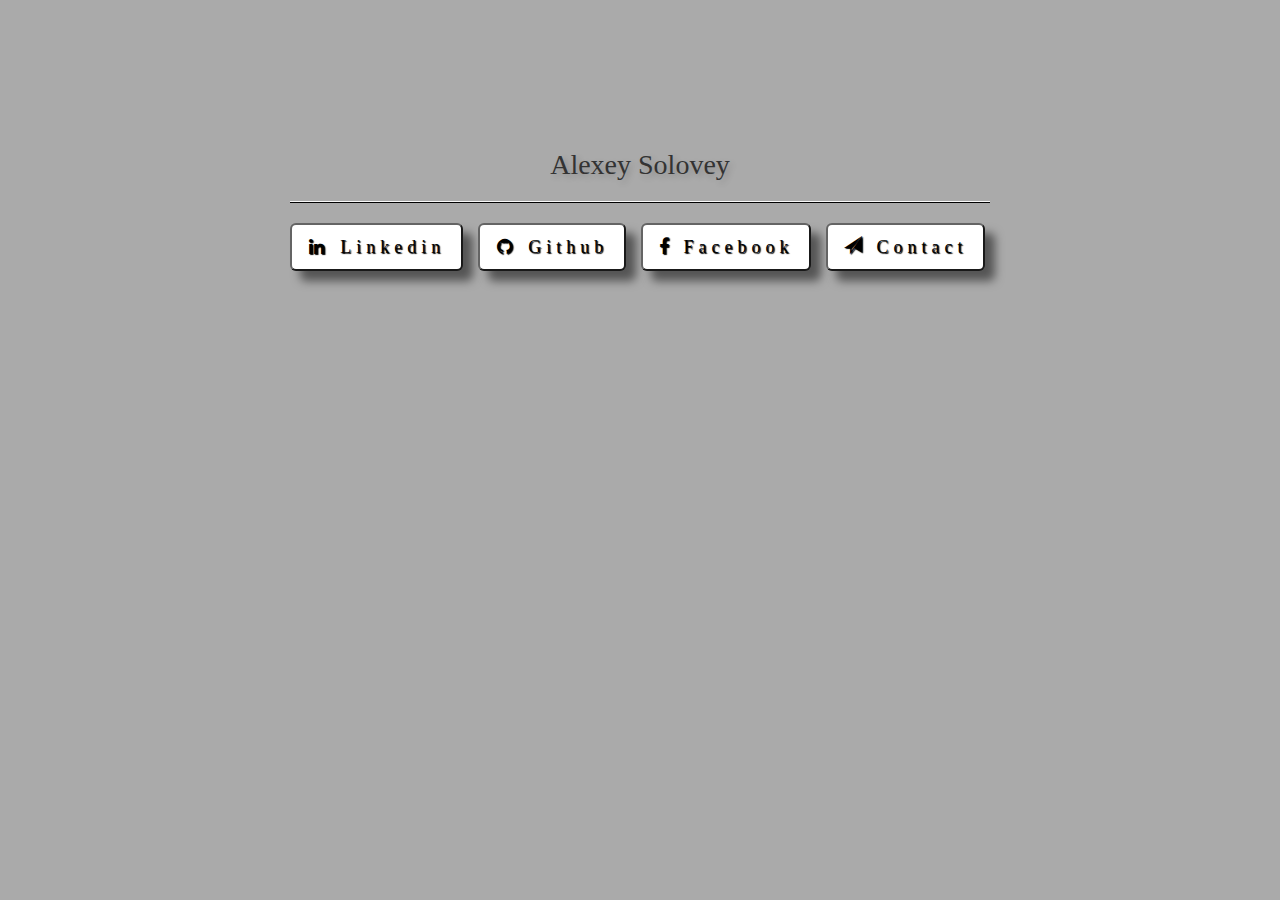
==== index.html @ fedbcf2a "divFix" ====
<!DOCTYPE html>
<html>

 <head>
   <title>Alexey Solovey</title>
    <meta name="viewport" content="width=device-width, initial-scale=1">
  <link rel="stylesheet" href="http://maxcdn.bootstrapcdn.com/bootstrap/3.3.6/css/bootstrap.min.css">
  <link rel="stylesheet" href="https://maxcdn.bootstrapcdn.com/font-awesome/4.5.0/css/font-awesome.min.css">
  <script src="https://ajax.googleapis.com/ajax/libs/jquery/1.12.0/jquery.min.js"></script>
  <script src="http://maxcdn.bootstrapcdn.com/bootstrap/3.3.6/js/bootstrap.min.js"></script>
  </head>
<style>
 
body {
  background: #aaa  url(https://images.unsplash.com/photo-1433878455169-4698e60005b1?ixlib=rb-0.3.5&q=80&fm=jpg&crop=entropy&fit=crop&fm=jpg&h=975&ixjsv=2.1.0&ixlib=rb-0.3.5&q=80&w=1700) center no-repeat;
  background-size: container;
  background-attachment: fixed;
}

h1 {
  font-size: 200%;
  text-shadow:3px 3px 6px rgba(0,0,0,0.2);
  text-align: center;
  color: dark-grey;
  margin-top:150px;
  font-family: 'Delius Swash Caps', cursive;
}

.intro-divider {
	width: 700px;
	border-top: 1px solid #f8f8f8;
	border-bottom: 1px solid rgba(0,0,0,1);
  
}
.btn {
  display: inline-block;
  color: #000;
  border: 2px outset rgba(0, 0, 0, 0.9);
 
  text-shadow: 1px 1px 1px rgba(0,0,0, 20);
  box-shadow: 10px 10px 10px rgba(0,0,0,0.5);
  letter-spacing: 5px;
  transition: 0.2s;
}

.btn:hover {
	color: #fff;
  border: 2px outset rgba(0, 0, 0, 0.9);
  background: rgba(0,0,0, 0.9);
  transform:scale(1.1);
  transition: 0.2s;
  text-shadow: 1px 1px 1px rgba(0,0,0, 20);
  box-shadow: 3px 3px 3px rgba(0,0,0,0.5);
  letter-spacing: 10px;
}


</style>

<body>
<div class="container-fluid">

  
<h1>Alexey Solovey <small><hr class="intro-divider">
  
  
  

            <div class="row">
              <ul class="list-inline intro-social-buttons">
			                <li>
                                <a href="https://il.linkedin.com/in/alexey-solovey-90390a103"  class="btn btn-default btn-lg"><i class="fa fa-linkedin fa-fw"></i> <span >Linkedin</span></a>
                            </li>
							<li>
                                <a href="https://github.com/soli84" target="_blank" class="btn btn-default btn-lg "><i class="fa fa-github fa-fw"></i> <span class="network-name">Github</span></a>
                            </li>
							 <li>
                                <a href="https://www.facebook.com/losha.so" target="_blank" class="btn btn-default btn-lg"><i class="fa fa-facebook"></i> <span class="network-name">Facebook</span></a>
                            </li>
			  
                            <li>
                                <a href="mailto:alexey@alexeysolovey.com" target="_blank" class="btn btn-default btn-lg"><i class="glyphicon glyphicon-send"></i> <span class="network-name">Contact</span></a>
                            </li>
                            
                           
                           
							
                        </ul>
                    </div>
  
    

</div>

 

</body>
</html>
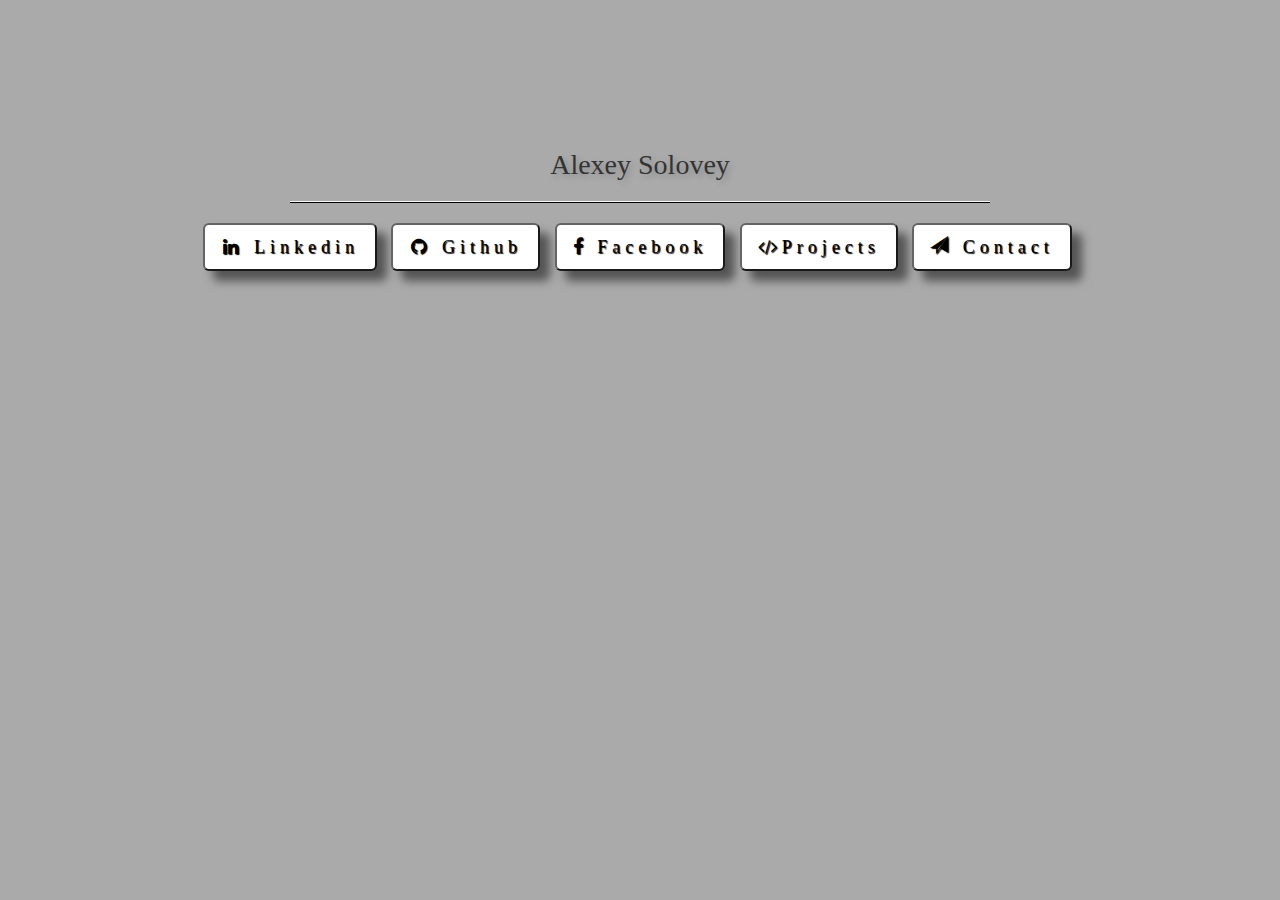
==== commit de10a25c: "Project" ====
--- a/index.html
+++ b/index.html
@@ -23,7 +23,7 @@
   text-align: center;
   color: dark-grey;
   margin-top:150px;
-  font-family: 'Delius Swash Caps', cursive;
+  font-family:'Delius Swash Caps', cursive;
 }
 
 .intro-divider {
@@ -77,7 +77,9 @@
 							 <li>
                                 <a href="https://www.facebook.com/losha.so" target="_blank" class="btn btn-default btn-lg"><i class="fa fa-facebook"></i> <span class="network-name">Facebook</span></a>
                             </li>
-			  
+			   <li>
+                                <a href="secondPage.html" target="_self" class="btn btn-default btn-lg"><i class="fa fa-code"></i><span class="network-name">Projects</span></a>
+                            </li>
                             <li>
                                 <a href="mailto:alexey@alexeysolovey.com" target="_blank" class="btn btn-default btn-lg"><i class="glyphicon glyphicon-send"></i> <span class="network-name">Contact</span></a>
                             </li>
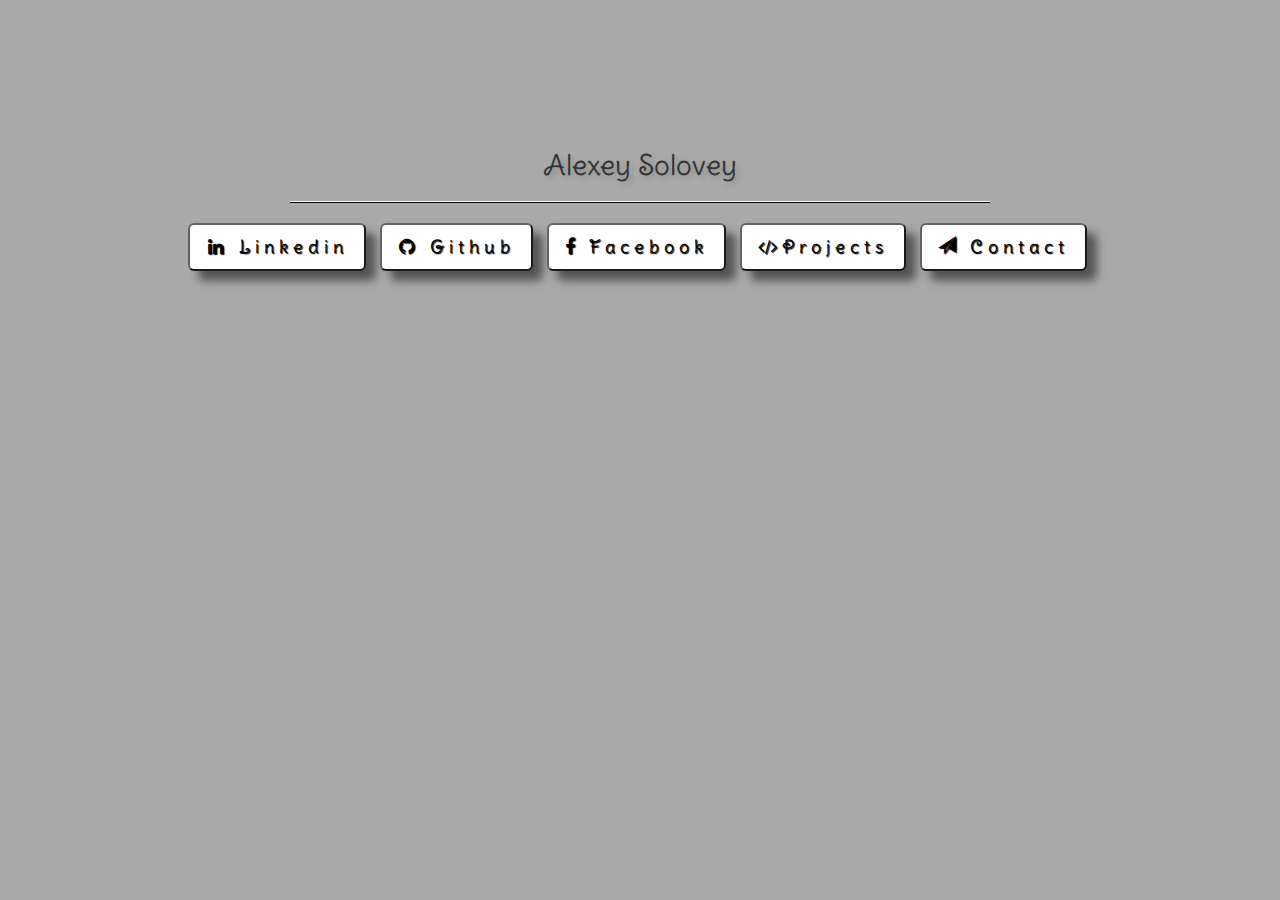
==== commit 3f415dd3: "Added Google Analytics" ====
--- a/index.html
+++ b/index.html
@@ -1,6 +1,15 @@
 <!DOCTYPE html>
 <html>
+<script>
+  (function(i,s,o,g,r,a,m){i['GoogleAnalyticsObject']=r;i[r]=i[r]||function(){
+  (i[r].q=i[r].q||[]).push(arguments)},i[r].l=1*new Date();a=s.createElement(o),
+  m=s.getElementsByTagName(o)[0];a.async=1;a.src=g;m.parentNode.insertBefore(a,m)
+  })(window,document,'script','//www.google-analytics.com/analytics.js','ga');
 
+  ga('create', 'UA-73439607-1', 'auto');
+  ga('send', 'pageview');
+
+</script>
  <head>
    <title>Alexey Solovey</title>
     <meta name="viewport" content="width=device-width, initial-scale=1">
@@ -8,6 +17,7 @@
   <link rel="stylesheet" href="https://maxcdn.bootstrapcdn.com/font-awesome/4.5.0/css/font-awesome.min.css">
   <script src="https://ajax.googleapis.com/ajax/libs/jquery/1.12.0/jquery.min.js"></script>
   <script src="http://maxcdn.bootstrapcdn.com/bootstrap/3.3.6/js/bootstrap.min.js"></script>
+  <link href='https://fonts.googleapis.com/css?family=Delius+Swash+Caps' rel='stylesheet' type='text/css'>
   </head>
 <style>
  
@@ -23,7 +33,7 @@
   text-align: center;
   color: dark-grey;
   margin-top:150px;
-  font-family:'Delius Swash Caps', cursive;
+  font-family: 'Delius Swash Caps',cursive;
 }
 
 .intro-divider {
@@ -61,7 +71,7 @@
 <div class="container-fluid">
 
   
-<h1>Alexey Solovey <small><hr class="intro-divider">
+<h1>Alexey Solovey<small><hr class="intro-divider">
   
   
   
